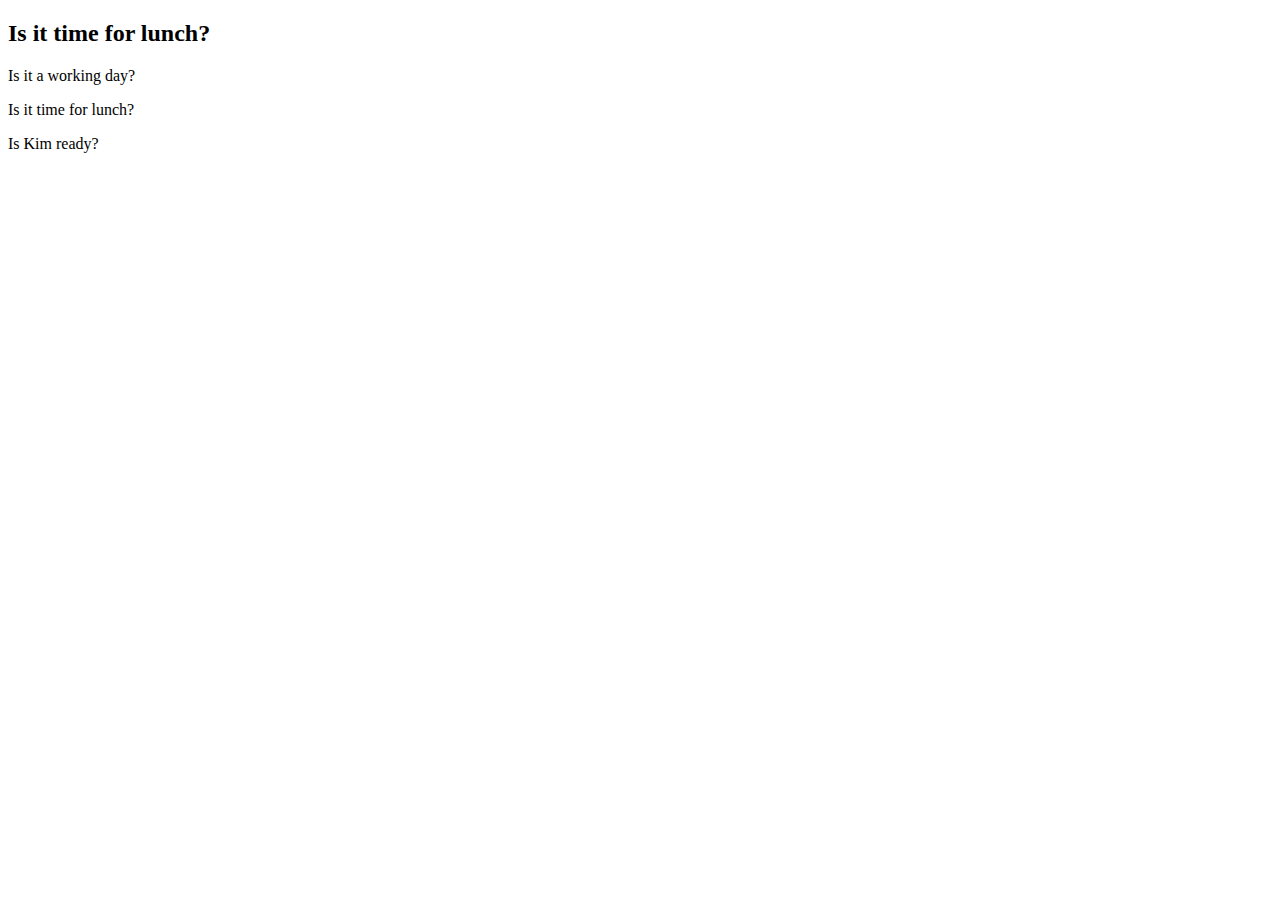
==== index.html @ 7a9d926d "Update index.html" ====
<!DOCTYPE html>
<html>
  <meta charset="UTF-8">
  <meta name="viewport" content="width=device-width, initial-scale=1">
  <link rel="stylesheet" href="lunch.css">
  <link href="lunch.js">

  <body>
    <main>
      <h2 class="big-text">
        Is it time for lunch?
      </h2>
    </main>
    <question>
    <p>
      Is it a working day?
    </p>
    <p>
      Is it time for lunch?
    </p>
    <p>
      Is Kim ready?
    </p>
</question>
    <answer>
    <p id="workingDay"></p>
    <p id="lunchTime"></p>
    <p id="kimIsReady"></p>
</answer>
</body>

</html>
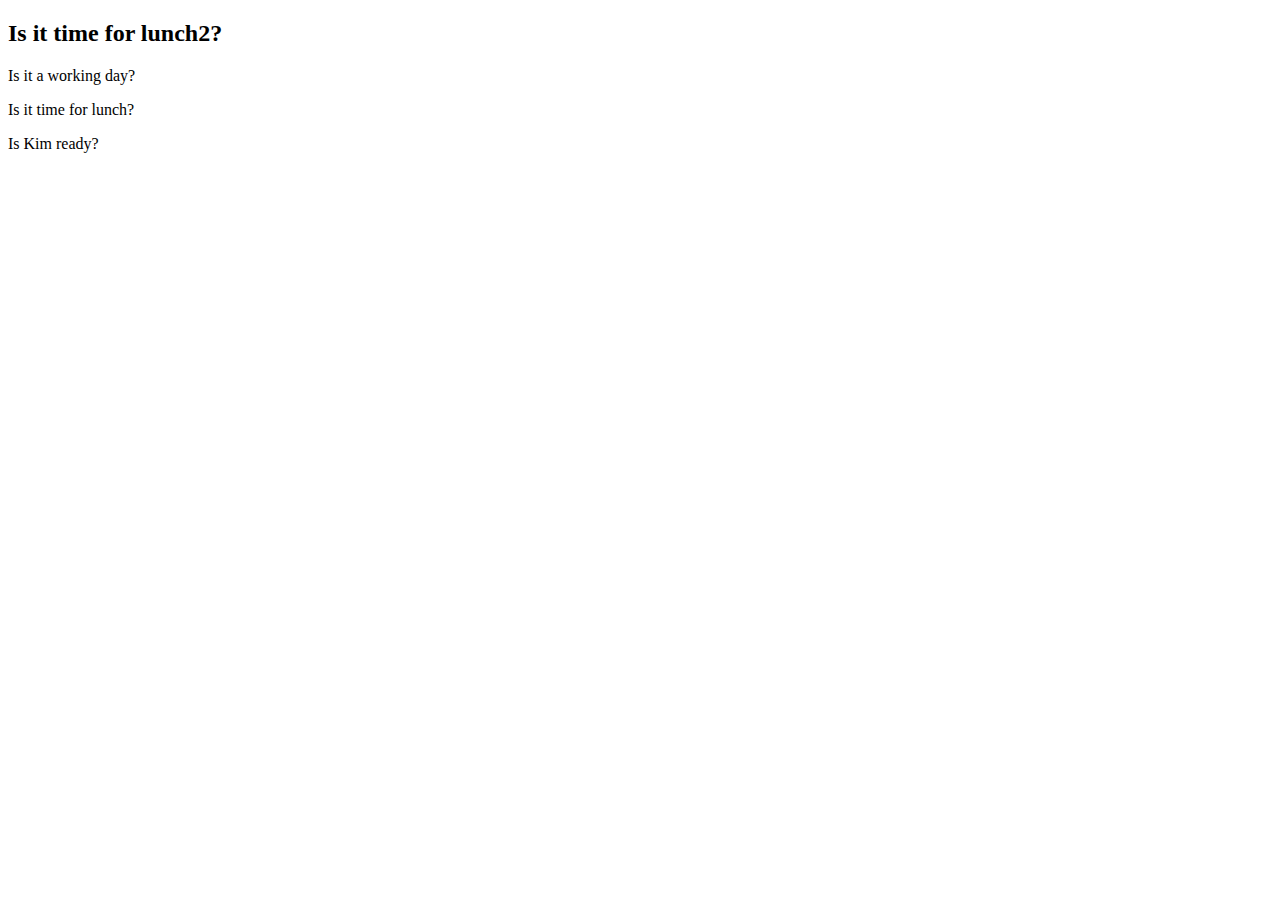
==== commit c2b4b360: "Update index.html" ====
--- a/index.html
+++ b/index.html
@@ -3,12 +3,14 @@
   <meta charset="UTF-8">
   <meta name="viewport" content="width=device-width, initial-scale=1">
   <link rel="stylesheet" href="lunch.css">
-  <link href="lunch.js">
+ <head>
+  <script type="text/javascript" src="lunch2.js"></script>
+</head>
 
   <body>
     <main>
       <h2 class="big-text">
-        Is it time for lunch?
+        Is it time for lunch2?
       </h2>
     </main>
     <question>
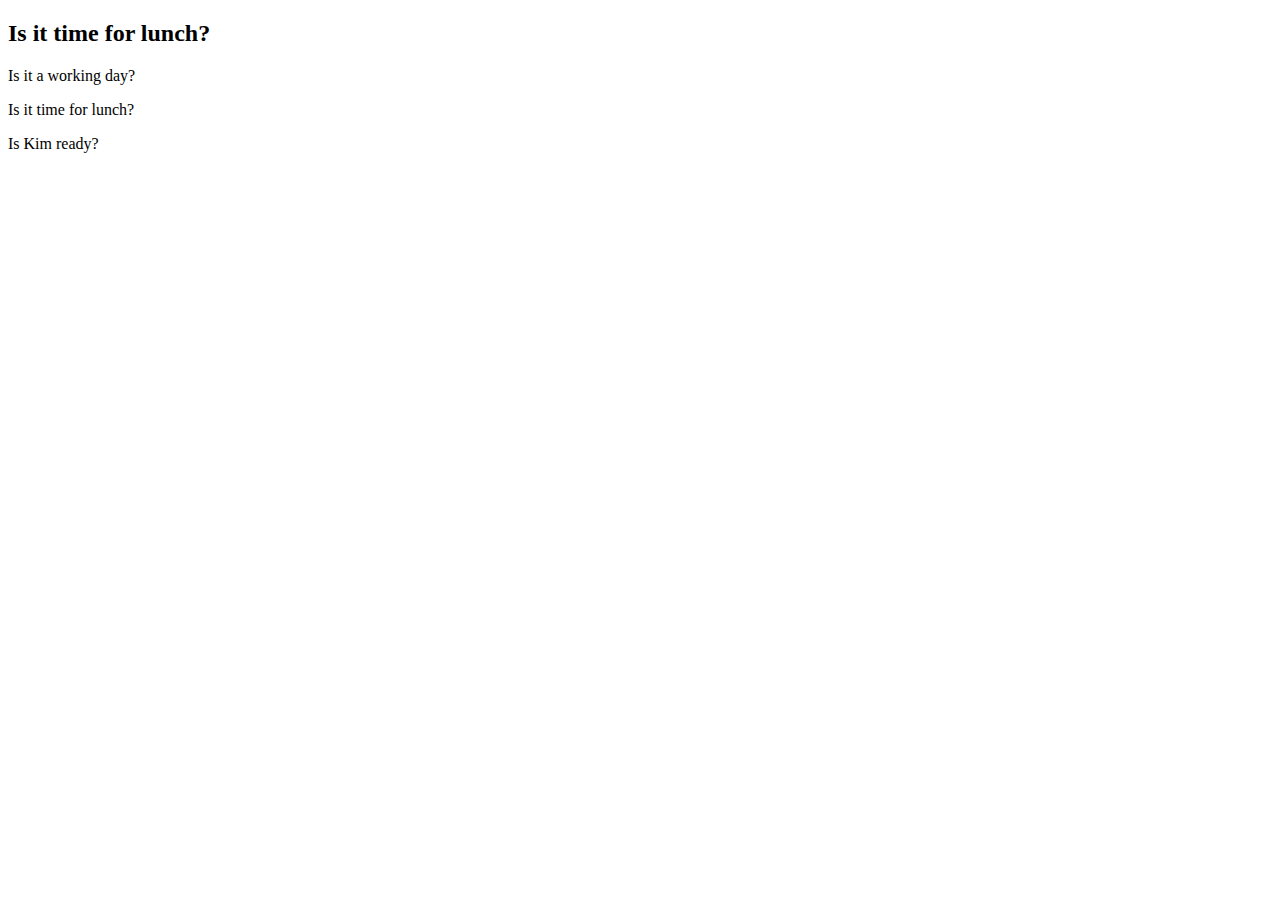
==== commit 6b3eaed8: "Update index.html" ====
--- a/index.html
+++ b/index.html
@@ -1,34 +1,37 @@
 <!DOCTYPE html>
 <html>
+  <head>
   <meta charset="UTF-8">
   <meta name="viewport" content="width=device-width, initial-scale=1">
   <link rel="stylesheet" href="lunch.css">
- <head>
-  <script type="text/javascript" src="lunch2.js"></script>
-</head>
-
+<script type="text/javascript" src="lunch2.js"></script>
+  </head>
   <body>
     <main>
       <h2 class="big-text">
-        Is it time for lunch2?
+        Is it time for lunch?
       </h2>
     </main>
+    <time>
+      <p id="currentTime">
+      </p>
+    </time>
     <question>
-    <p>
-      Is it a working day?
-    </p>
-    <p>
-      Is it time for lunch?
-    </p>
-    <p>
-      Is Kim ready?
-    </p>
-</question>
+      <p>
+        Is it a working day?
+      </p>
+      <p>
+        Is it time for lunch?
+      </p>
+      <p>
+        Is Kim ready?
+      </p>
+    </question>
     <answer>
-    <p id="workingDay"></p>
-    <p id="lunchTime"></p>
-    <p id="kimIsReady"></p>
-</answer>
-</body>
+      <p id="workingDay"></p>
+      <p id="lunchTime"></p>
+      <p id="kimIsReady"></p>
+    </answer>
+  </body>
 
 </html>
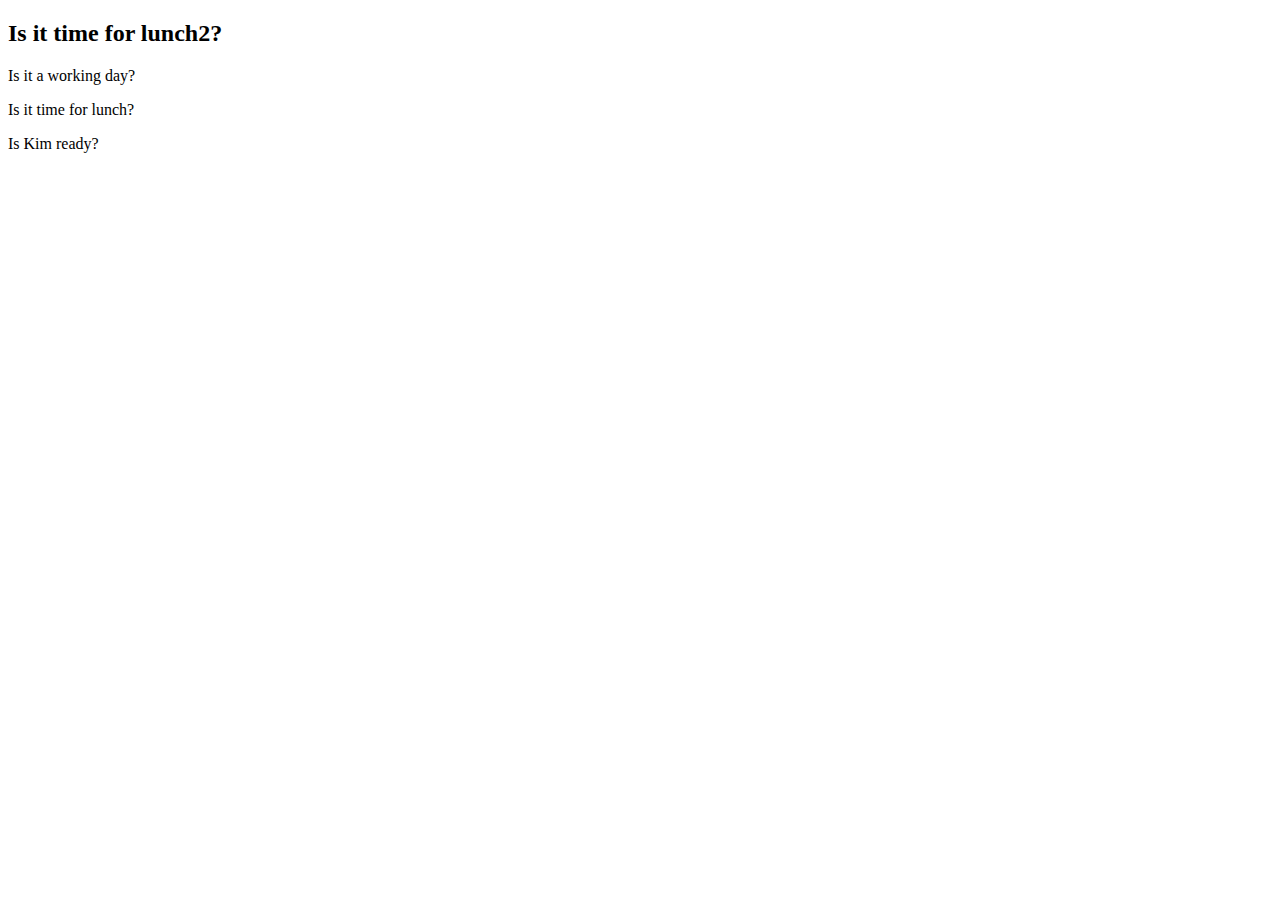
==== commit 1723f312: "Update index.html" ====
--- a/index.html
+++ b/index.html
@@ -9,7 +9,7 @@
   <body>
     <main>
       <h2 class="big-text">
-        Is it time for lunch?
+        Is it time for lunch2?
       </h2>
     </main>
     <time>
